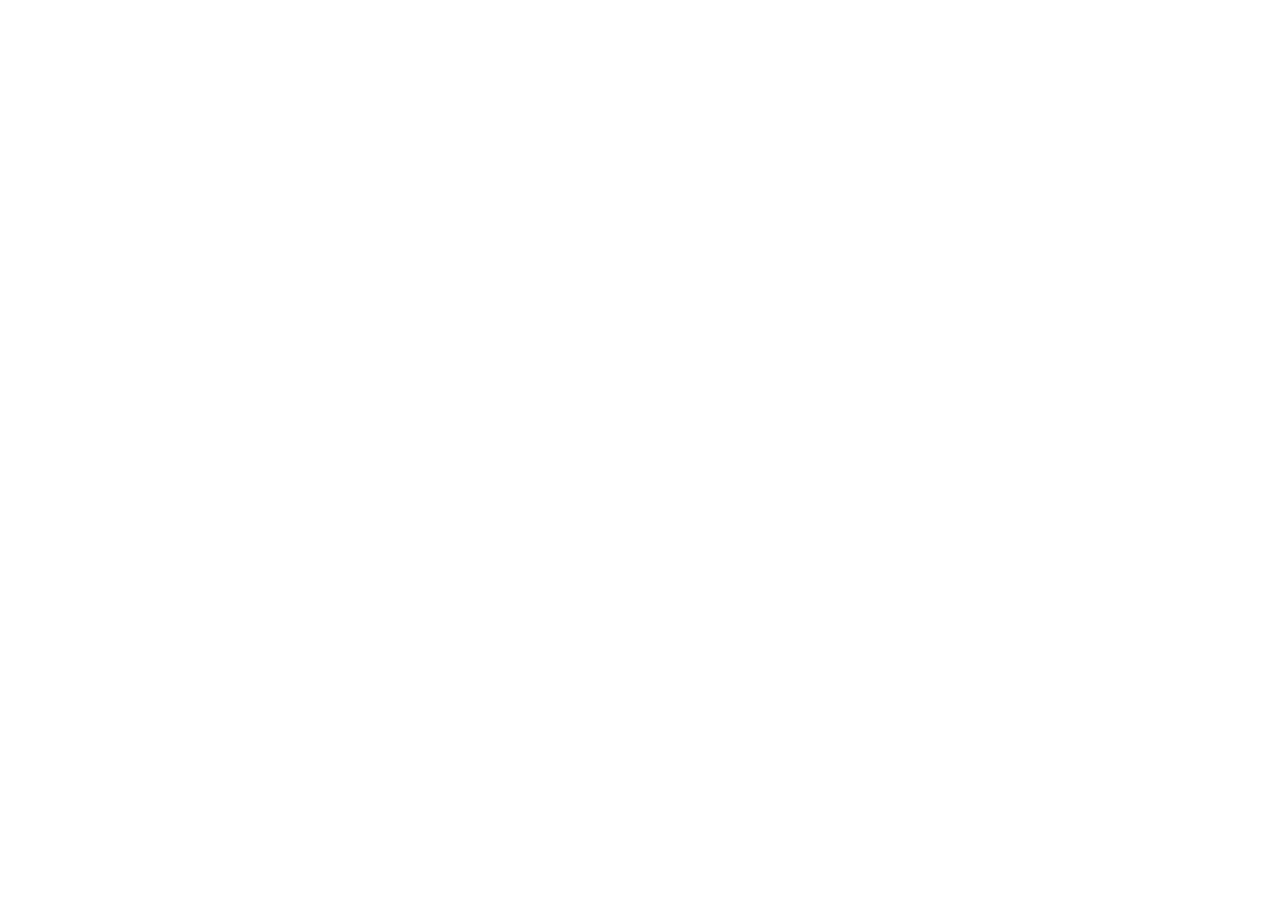
==== player.html @ c79f150b "Update player.html" ====
<!doctype html>
<html lang="ru">
<head>
  <meta charset="UTF-8">

  <meta
    name="viewport"
    content="width=device-width, initial-scale=1"
  >

  <title>Interactive game</title>

  <style>
    * {
      box-sizing: border-box;
    }

    html,
    body {
      margin: 0;
      min-height: 100%;
      overflow-x: hidden;
      background: transparent;
    }

    body {
      color: #fff;
      font-family: Arial, sans-serif;
    }

    button {
      font: inherit;
      cursor: pointer;
    }

    #app {
      min-height: 100vh;
      padding: 12px;

      display: grid;
      place-items: center;
    }

    .card {
      position: relative;

      width: 100%;
      min-height: calc(100vh - 24px);

      overflow: hidden;
      border-radius: 18px;

      background-size: cover;
      background-position: center;
    }

    .video {
      position: absolute;
      inset: 0;

      width: 100%;
      height: 100%;

      object-fit: cover;
    }

    .overlay {
      position: absolute;
      inset: 0;

      padding: clamp(20px, 5vw, 48px);

      display: flex;
      flex-direction: column;
      justify-content: space-between;
    }

    .card.has-progress .overlay {
      padding-bottom: 76px;
    }

    .shade {
      background:
        linear-gradient(
          180deg,
          rgba(7, 16, 29, 0.08),
          rgba(7, 16, 29, 0.92) 84%
        );
    }

    .top {
      display: flex;
      justify-content: space-between;
      gap: 15px;

      font-size: 10px;
      font-weight: 800;
      letter-spacing: 0.08em;
      text-transform: uppercase;
    }

    .label {
      font-size: 11px;
      font-weight: 900;
      letter-spacing: 0.13em;
      text-transform: uppercase;
    }

    h1 {
      max-width: 850px;
      margin: 12px 0 26px;

      font-size: clamp(30px, 6vw, 62px);
      line-height: 1.04;
    }

    p {
      max-width: 760px;

      font-size: clamp(15px, 2vw, 20px);
      line-height: 1.55;
    }

    .answers {
      display: grid;
      gap: 9px;
    }

    .answer {
      width: 100%;
      padding: 15px 18px;

      display: flex;
      align-items: center;
      gap: 12px;

      border: 1px solid
        rgba(255, 255, 255, 0.21);

      color: #fff;
      background:
        rgba(17, 24, 39, 0.77);

      text-align: left;
    }

    .answer:hover {
      color: #101827;
    }

    .transition {
      position: absolute;
      inset: 0;
      z-index: 10;

      background-size: cover;
      background-position: center;
    }

    .message {
      padding: 20px;
      text-align: center;
    }

    /*
      Адаптивный прогресс-бар.
    */

    .progress {
      position: absolute;

      left: clamp(20px, 5vw, 48px);
      right: clamp(20px, 5vw, 48px);
      bottom: 20px;

      z-index: 8;
    }

    .progress-row {
      margin-bottom: 7px;

      display: flex;
      justify-content: space-between;

      color: #f5f7ff;

      font-size: 10px;
      font-weight: 900;
      letter-spacing: 0.08em;
      text-transform: uppercase;

      text-shadow: 0 1px 5px #000;
    }

    .progress-track {
      height: 9px;
      overflow: hidden;

      border: 1px solid
        rgba(255, 255, 255, 0.25);

      border-radius: 999px;

      background:
        rgba(5, 9, 20, 0.55);

      backdrop-filter: blur(5px);
    }

    .progress-fill {
      height: 100%;

      border-radius: 999px;

      box-shadow:
        0 0 14px currentColor;

      transition: width 0.5s ease;
    }

    @media (max-width: 600px) {
      #app {
        padding: 0;
      }

      .card {
        min-height: 100vh;
        border-radius: 0;
      }

      .overlay {
        padding: 22px;
      }

      .card.has-progress .overlay {
        padding-bottom: 70px;
      }

      .progress {
        left: 22px;
        right: 22px;
        bottom: 17px;
      }

      .progress-track {
        height: 8px;
      }
    }
  </style>
</head>

<body>
  <div id="app">
    <div class="message">
      Loading…
    </div>
  </div>

  <script>
    "use strict";

    const app =
      document.querySelector("#app");

    function escapeHtml(value) {
      return String(value ?? "").replace(
        /[&<>"']/g,
        character => {
          const replacements = {
            "&": "&amp;",
            "<": "&lt;",
            ">": "&gt;",
            '"': "&quot;",
            "'": "&#039;"
          };

          return replacements[character];
        }
      );
    }

    function decodeProject(value) {
      let base64 = value
        .replace(/-/g, "+")
        .replace(/_/g, "/");

      while (base64.length % 4) {
        base64 += "=";
      }

      const json = decodeURIComponent(
        escape(atob(base64))
      );

      return JSON.parse(json);
    }

    function directMediaUrl(
      value,
      mediaType = "image"
    ) {
      const originalUrl =
        String(value || "").trim();

      if (!originalUrl) {
        return "";
      }

      try {
        const url =
          new URL(originalUrl);

        if (
          url.hostname.includes(
            "drive.google.com"
          )
        ) {
          let fileId = "";

          const pathMatch =
            url.pathname.match(
              /\/file\/d\/([^/]+)/
            );

          if (pathMatch) {
            fileId = pathMatch[1];
          }

          if (!fileId) {
            fileId =
              url.searchParams.get("id") ||
              "";
          }

          if (fileId) {
            if (mediaType === "image") {
              return (
                "https://lh3.googleusercontent.com/d/" +
                encodeURIComponent(fileId)
              );
            }

            return (
              "https://drive.google.com/uc" +
              "?export=download&id=" +
              encodeURIComponent(fileId)
            );
          }
        }

        if (
          url.hostname.includes(
            "dropbox.com"
          )
        ) {
          url.searchParams.delete("dl");
          url.searchParams.set("raw", "1");

          return url.toString();
        }

        if (
          url.hostname === "1drv.ms" ||
          url.hostname.includes(
            "onedrive.live.com"
          )
        ) {
          const encodedShareUrl = btoa(
            unescape(
              encodeURIComponent(
                originalUrl
              )
            )
          )
            .replace(/\//g, "_")
            .replace(/\+/g, "-")
            .replace(/=+$/, "");

          return (
            "https://api.onedrive.com/v1.0" +
            "/shares/u!" +
            encodedShareUrl +
            "/root/content"
          );
        }

        return originalUrl;
      } catch (error) {
        return originalUrl;
      }
    }

    let game;

    try {
      game = decodeProject(
        location.hash.slice(1)
      );
    } catch (error) {
      console.error(error);

      app.innerHTML = `
        <div class="message">
          Game data could not be loaded.
        </div>
      `;

      throw error;
    }

    /*
      Для старых JSON-файлов,
      созданных до появления прогресс-бара.
    */

    game.theme.showProgress =
      game.theme.showProgress !== false;

    let currentSceneId =
      game.startSceneId;

    let visitedScenes =
      new Set([currentSceneId]);

    document.documentElement.lang =
      game.language || "ru";

    document.title =
      game.title || "Interactive game";

    document.body.style.fontFamily =
      game.theme.font;

    document.body.style.background =
      game.theme.transparent
        ? "transparent"
        : game.theme.background;

    function getButtonRadius() {
      if (game.theme.shape === "round") {
        return "999px";
      }

      if (
        game.theme.shape === "square"
      ) {
        return "3px";
      }

      return "12px";
    }

    function getCardBackground() {
      return game.theme.transparent
        ? "transparent"
        : game.theme.background;
    }

    /*
      Поиск кратчайшего пути
      от сцены до финала.
    */

    function getDistanceToFinish(
      startSceneId
    ) {
      const queue = [
        [startSceneId, 0]
      ];

      const checkedScenes = new Set();

      while (queue.length > 0) {
        const [
          sceneId,
          distance
        ] = queue.shift();

        if (
          checkedScenes.has(sceneId)
        ) {
          continue;
        }

        checkedScenes.add(sceneId);

        const scene =
          game.scenes.find(
            item => item.id === sceneId
          );

        if (!scene) {
          continue;
        }

        const hasFinishAnswer =
          scene.answers.some(
            answer =>
              answer.action === "finish" ||
              answer.nextSceneId ===
                "__finish__"
          );

        if (hasFinishAnswer) {
          return distance + 1;
        }

        scene.answers.forEach(answer => {
          if (
            answer.action !== "finish" &&
            answer.nextSceneId &&
            !checkedScenes.has(
              answer.nextSceneId
            )
          ) {
            queue.push([
              answer.nextSceneId,
              distance + 1
            ]);
          }
        });
      }

      return Math.max(
        1,
        game.scenes.length
      );
    }

    function calculateProgress(
      finished = false
    ) {
      if (finished) {
        return 100;
      }

      const completedSteps =
        Math.max(
          0,
          visitedScenes.size - 1
        );

      const remainingSteps =
        getDistanceToFinish(
          currentSceneId
        );

      if (completedSteps === 0) {
        return 0;
      }

      const progress = Math.round(
        completedSteps /
        (
          completedSteps +
          remainingSteps
        ) *
        100
      );

      return Math.max(
        5,
        Math.min(95, progress)
      );
    }

    function createProgressMarkup(
      finished = false
    ) {
      if (!game.theme.showProgress) {
        return "";
      }

      const progress =
        calculateProgress(finished);

      return `
        <div
          class="progress"
          role="progressbar"
          aria-label="Progress"
          aria-valuemin="0"
          aria-valuemax="100"
          aria-valuenow="${progress}"
        >
          <div class="progress-row">
            <span>Progress</span>
            <span>${progress}%</span>
          </div>

          <div class="progress-track">
            <div
              class="progress-fill"
              style="
                width:${progress}%;
                background:${game.theme.accent};
                color:${game.theme.accent};
              "
            ></div>
          </div>
        </div>
      `;
    }

    function renderScene() {
      const scene =
        game.scenes.find(
          item =>
            item.id === currentSceneId
        ) ||
        game.scenes[0];

      const sceneIndex =
        game.scenes.findIndex(
          item => item.id === scene.id
        );

      let backgroundImage = "";

      if (
        scene.media.type === "image" &&
        scene.media.url
      ) {
        backgroundImage =
          directMediaUrl(
            scene.media.url,
            "image"
          );
      } else if (
        !game.theme.transparent &&
        game.theme.backgroundImage
      ) {
        backgroundImage =
          directMediaUrl(
            game.theme.backgroundImage,
            "image"
          );
      }

      const hasSceneMedia = Boolean(
        (
          scene.media.type === "image" ||
          scene.media.type === "video"
        ) &&
        scene.media.url
      );

      const useShade =
        hasSceneMedia ||
        !game.theme.transparent;

      app.innerHTML = `
        <section
          class="
            card
            ${
              game.theme.showProgress
                ? "has-progress"
                : ""
            }
          "
          style="
            background-color:
              ${getCardBackground()};

            ${
              backgroundImage
                ? `background-image:
                    url('${escapeHtml(
                      backgroundImage
                    )}');`
                : ""
            }
          "
        >
          ${
            scene.media.type === "video" &&
            scene.media.url
              ? `
                <video
                  class="video"
                  src="${escapeHtml(
                    directMediaUrl(
                      scene.media.url,
                      "video"
                    )
                  )}"
                  autoplay
                  muted
                  loop
                  playsinline
                ></video>
              `
              : ""
          }

          <div
            class="overlay ${
              useShade ? "shade" : ""
            }"
          >
            <div class="top">
              <span>
                ${escapeHtml(game.title)}
              </span>

              <span>
                ${sceneIndex + 1}
                /
                ${game.scenes.length}
              </span>
            </div>

            <div>
              <span
                class="label"
                style="
                  color:${game.theme.accent}
                "
              >
                ${escapeHtml(scene.title)}
              </span>

              <h1>
                ${escapeHtml(scene.task)}
              </h1>

              <div class="answers">
                ${scene.answers
                  .map(
                    (
                      answer,
                      answerIndex
                    ) => `
                      <button
                        class="answer"
                        data-answer="${answerIndex}"
                        style="
                          border-radius:
                            ${getButtonRadius()}
                        "
                      >
                        <span>
                          ${escapeHtml(
                            answer.icon
                          )}
                        </span>

                        <span>
                          ${escapeHtml(
                            answer.text
                          )}
                        </span>
                      </button>
                    `
                  )
                  .join("")}
              </div>
            </div>
          </div>

          ${createProgressMarkup(false)}
        </section>
      `;

      document
        .querySelectorAll(
          "[data-answer]"
        )
        .forEach(button => {
          button.addEventListener(
            "click",
            () => {
              const answer =
                scene.answers[
                  Number(
                    button.dataset.answer
                  )
                ];

              playAnswer(answer);
            }
          );

          button.addEventListener(
            "mouseenter",
            () => {
              button.style.background =
                game.theme.accent;
            }
          );

          button.addEventListener(
            "mouseleave",
            () => {
              button.style.background =
                "rgba(17,24,39,.77)";
            }
          );
        });
    }

    function showFinalFeedback() {
      const feedback =
        game.feedback || {};

      const feedbackImage =
        directMediaUrl(
          feedback.image,
          "image"
        );

      const useShade =
        Boolean(feedbackImage) ||
        !game.theme.transparent;

      app.innerHTML = `
        <section
          class="
            card
            ${
              game.theme.showProgress
                ? "has-progress"
                : ""
            }
          "
          style="
            background-color:
              ${getCardBackground()};

            ${
              feedbackImage
                ? `background-image:
                    url('${escapeHtml(
                      feedbackImage
                    )}');`
                : ""
            }
          "
        >
          <div
            class="overlay ${
              useShade ? "shade" : ""
            }"
          >
            <div></div>

            <div>
              <span
                class="label"
                style="
                  color:${game.theme.accent}
                "
              >
                FINISH
              </span>

              <h1>
                ${escapeHtml(
                  feedback.title ||
                  "Great work!"
                )}
              </h1>

              <p>
                ${escapeHtml(
                  feedback.text ||
                  "You completed the game."
                )}
              </p>

              <button
                id="restartButton"
                class="answer"
                style="
                  border-radius:
                    ${getButtonRadius()}
                "
              >
                ${escapeHtml(
                  feedback.restartText ||
                  "Play again"
                )}
              </button>
            </div>
          </div>

          ${createProgressMarkup(true)}
        </section>
      `;

      const restartButton =
        document.querySelector(
          "#restartButton"
        );

      restartButton.addEventListener(
        "click",
        () => {
          currentSceneId =
            game.startSceneId;

          visitedScenes =
            new Set([currentSceneId]);

          renderScene();
        }
      );

      restartButton.addEventListener(
        "mouseenter",
        () => {
          restartButton.style.background =
            game.theme.accent;
        }
      );

      restartButton.addEventListener(
        "mouseleave",
        () => {
          restartButton.style.background =
            "rgba(17,24,39,.77)";
        }
      );
    }

    function openNextScene(answer) {
      if (
        answer.action === "finish" ||
        answer.nextSceneId === "__finish__"
      ) {
        showFinalFeedback();
        return;
      }

      currentSceneId =
        answer.nextSceneId ||
        game.startSceneId;

      /*
        Повторное посещение сцены
        не увеличивает прогресс.
      */

      visitedScenes.add(currentSceneId);

      renderScene();
    }

    function playAnswer(answer) {
      const media =
        answer.transition;

      if (
        !media ||
        media.type === "none" ||
        !media.url
      ) {
        openNextScene(answer);
        return;
      }

      const card =
        document.querySelector(".card");

      const layer =
        document.createElement("div");

      layer.className = "transition";

      layer.style.backgroundColor =
        getCardBackground();

      if (media.type === "image") {
        const imageUrl =
          directMediaUrl(
            media.url,
            "image"
          );

        layer.style.backgroundImage =
          `url("${imageUrl.replace(
            /"/g,
            "%22"
          )}")`;

        card.appendChild(layer);

        setTimeout(() => {
          openNextScene(answer);
        }, 1800);
      }

      if (media.type === "video") {
        const video =
          document.createElement("video");

        video.className = "video";

        video.src = directMediaUrl(
          media.url,
          "video"
        );

        video.autoplay = true;
        video.controls = true;
        video.playsInline = true;

        video.addEventListener(
          "ended",
          () => {
            openNextScene(answer);
          }
        );

        layer.appendChild(video);
        card.appendChild(layer);
      }
    }

    renderScene();
  </script>
</body>
</html>
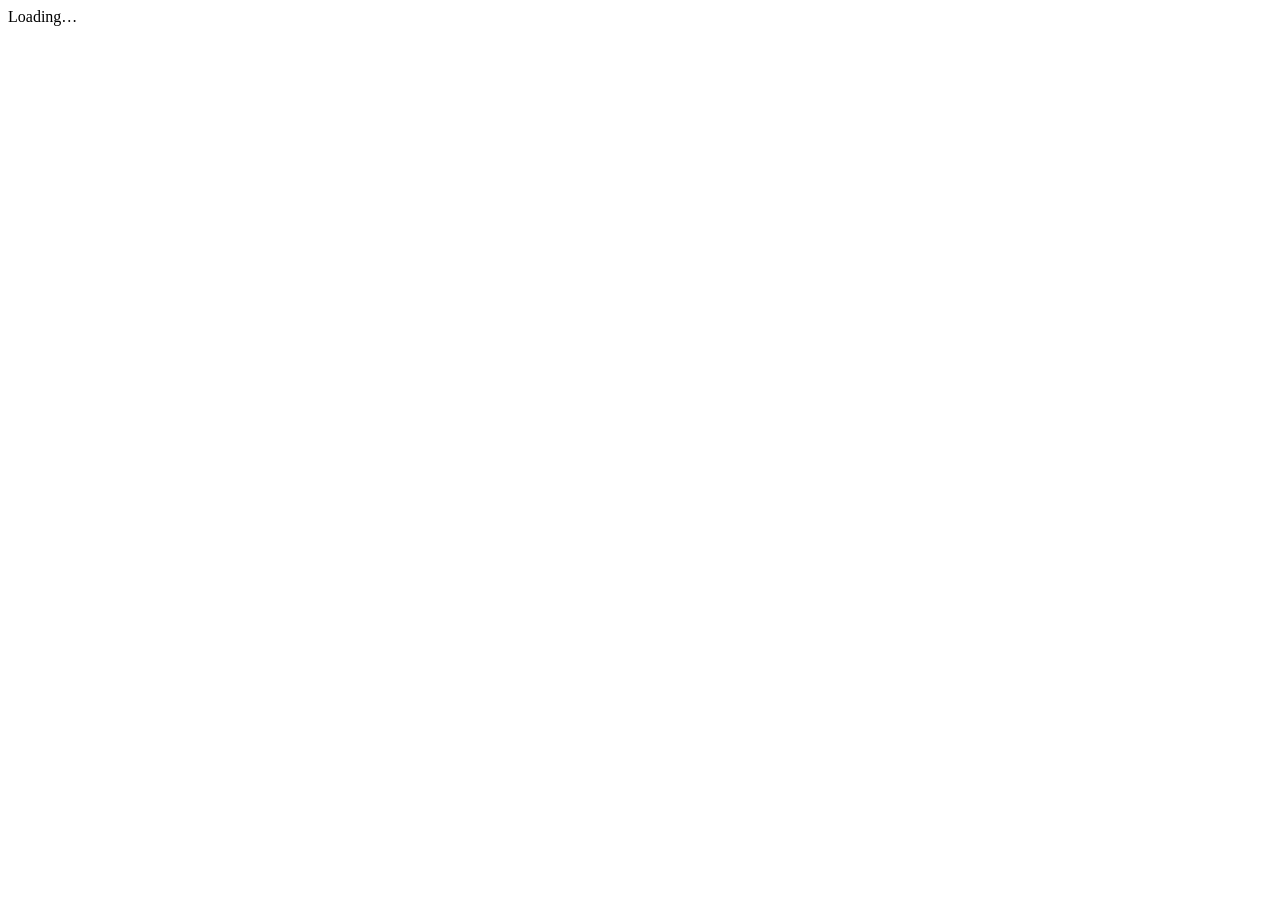
==== commit 9224ca34: "Update player.html" ====
--- a/player.html
+++ b/player.html
@@ -2,1023 +2,70 @@
 <html lang="ru">
 <head>
   <meta charset="UTF-8">
-
-  <meta
-    name="viewport"
-    content="width=device-width, initial-scale=1"
-  >
-
+  <meta name="viewport" content="width=device-width,initial-scale=1">
   <title>Interactive game</title>
-
   <style>
-    * {
-      box-sizing: border-box;
-    }
-
-    html,
-    body {
-      margin: 0;
-      min-height: 100%;
-      overflow-x: hidden;
-      background: transparent;
-    }
-
-    body {
-      color: #fff;
-      font-family: Arial, sans-serif;
-    }
-
-    button {
-      font: inherit;
-      cursor: pointer;
-    }
-
-    #app {
-      min-height: 100vh;
-      padding: 12px;
-
-      display: grid;
-      place-items: center;
-    }
-
-    .card {
-      position: relative;
-
-      width: 100%;
-      min-height: calc(100vh - 24px);
-
-      overflow: hidden;
-      border-radius: 18px;
-
-      background-size: cover;
-      background-position: center;
-    }
-
-    .video {
-      position: absolute;
-      inset: 0;
-
-      width: 100%;
-      height: 100%;
-
-      object-fit: cover;
-    }
-
-    .overlay {
-      position: absolute;
-      inset: 0;
-
-      padding: clamp(20px, 5vw, 48px);
-
-      display: flex;
-      flex-direction: column;
-      justify-content: space-between;
-    }
-
-    .card.has-progress .overlay {
-      padding-bottom: 76px;
-    }
-
-    .shade {
-      background:
-        linear-gradient(
-          180deg,
-          rgba(7, 16, 29, 0.08),
-          rgba(7, 16, 29, 0.92) 84%
-        );
-    }
-
-    .top {
-      display: flex;
-      justify-content: space-between;
-      gap: 15px;
-
-      font-size: 10px;
-      font-weight: 800;
-      letter-spacing: 0.08em;
-      text-transform: uppercase;
-    }
-
-    .label {
-      font-size: 11px;
-      font-weight: 900;
-      letter-spacing: 0.13em;
-      text-transform: uppercase;
-    }
-
-    h1 {
-      max-width: 850px;
-      margin: 12px 0 26px;
-
-      font-size: clamp(30px, 6vw, 62px);
-      line-height: 1.04;
-    }
-
-    p {
-      max-width: 760px;
-
-      font-size: clamp(15px, 2vw, 20px);
-      line-height: 1.55;
-    }
-
-    .answers {
-      display: grid;
-      gap: 9px;
-    }
-
-    .answer {
-      width: 100%;
-      padding: 15px 18px;
-
-      display: flex;
-      align-items: center;
-      gap: 12px;
-
-      border: 1px solid
-        rgba(255, 255, 255, 0.21);
-
-      color: #fff;
-      background:
-        rgba(17, 24, 39, 0.77);
-
-      text-align: left;
-    }
-
-    .answer:hover {
-      color: #101827;
-    }
-
-    .transition {
-      position: absolute;
-      inset: 0;
-      z-index: 10;
-
-      background-size: cover;
-      background-position: center;
-    }
-
-    .message {
-      padding: 20px;
-      text-align: center;
-    }
-
-    /*
-      Адаптивный прогресс-бар.
-    */
-
-    .progress {
-      position: absolute;
-
-      left: clamp(20px, 5vw, 48px);
-      right: clamp(20px, 5vw, 48px);
-      bottom: 20px;
-
-      z-index: 8;
-    }
-
-    .progress-row {
-      margin-bottom: 7px;
-
-      display: flex;
-      justify-content: space-between;
-
-      color: #f5f7ff;
-
-      font-size: 10px;
-      font-weight: 900;
-      letter-spacing: 0.08em;
-      text-transform: uppercase;
-
-      text-shadow: 0 1px 5px #000;
-    }
-
-    .progress-track {
-      height: 9px;
-      overflow: hidden;
-
-      border: 1px solid
-        rgba(255, 255, 255, 0.25);
-
-      border-radius: 999px;
-
-      background:
-        rgba(5, 9, 20, 0.55);
-
-      backdrop-filter: blur(5px);
-    }
-
-    .progress-fill {
-      height: 100%;
-
-      border-radius: 999px;
-
-      box-shadow:
-        0 0 14px currentColor;
-
-      transition: width 0.5s ease;
-    }
-
-    @media (max-width: 600px) {
-      #app {
-        padding: 0;
-      }
-
-      .card {
-        min-height: 100vh;
-        border-radius: 0;
-      }
-
-      .overlay {
-        padding: 22px;
-      }
-
-      .card.has-progress .overlay {
-        padding-bottom: 70px;
-      }
-
-      .progress {
-        left: 22px;
-        right: 22px;
-        bottom: 17px;
-      }
-
-      .progress-track {
-        height: 8px;
-      }
-    }
+    /* стили аналогично предыдущему примеру */
   </style>
 </head>
-
 <body>
-  <div id="app">
-    <div class="message">
-      Loading…
-    </div>
-  </div>
+  <div id="app">Loading…</div>
 
   <script>
     "use strict";
 
-    const app =
-      document.querySelector("#app");
+    function escapeHtml(v){ return String(v||"").replace(/[&<>"']/g, c => ({ "&":"&amp;","<":"&lt;",">":"&gt;", "\"":"&quot;","'":"&#039;" }[c])); }
 
-    function escapeHtml(value) {
-      return String(value ?? "").replace(
-        /[&<>"']/g,
-        character => {
-          const replacements = {
-            "&": "&amp;",
-            "<": "&lt;",
-            ">": "&gt;",
-            '"': "&quot;",
-            "'": "&#039;"
-          };
-
-          return replacements[character];
-        }
-      );
+    // загрузка data из hash
+    function decode(str){
+      const b = str.replace(/-/g,"+").replace(/_/g,"/");
+      const json = atob(b);
+      return JSON.parse(decodeURIComponent(escape(atob(b))));
     }
 
-    function decodeProject(value) {
-      let base64 = value
-        .replace(/-/g, "+")
-        .replace(/_/g, "/");
+    const encoded = location.hash.slice(1);
+    const game = decode(encoded);
 
-      while (base64.length % 4) {
-        base64 += "=";
-      }
+    // прогресс по основным сценам
+    const mains = game.scenes.filter(s => s.role !== "support");
+    let currentMainIndex = 0;
 
-      const json = decodeURIComponent(
-        escape(atob(base64))
-      );
+    function renderScene(scene){
+      // отображение текущей сцены, включая прогресс
+      // вычисление прогресса
+      const total = mains.length || 1;
+      const idx = mains.findIndex(m => m.id === scene.id);
+      currentMainIndex = idx >= 0 ? idx : currentMainIndex;
+      const percent = total <= 1 ? 100 : Math.round((currentMainIndex) / (total - 1) * 100);
 
-      return JSON.parse(json);
+      // собираем разметку
+      let html = `<div class="card" style="background-color:${game.theme.background}">
+        ${scene.media && scene.media.url ? `<img src="${scene.media.url}" alt="" style="width:100%;max-height:300px;object-fit:cover;border-radius:8px">` : ""}
+        <div class="overlay">
+          <div class="top">
+            <span>${escapeHtml(game.title)}</span>
+            <span>${idx+1} / ${total}</span>
+          </div>
+          <div>
+            <div class="label" style="color:${game.theme.accent}">${escapeHtml(scene.title)}</div>
+            <h1>${escapeHtml(scene.task)}</h1>
+            <div class="player-answers">
+              ${scene.answers.map(a => `<button>${escapeHtml(a.icon)} ${escapeHtml(a.text)}</button>`).join('')}
+            </div>
+          </div>
+        </div>
+      </div>
+      <div class="progress" style="position:relative;bottom:0">
+        <div class="player-progress-row"><span>Progress</span><span>${percent}%</span></div>
+        <div class="player-progress-track"><div class="player-progress-fill" style="width:${percent}%;"></div></div>
+      </div>`;
+
+      document.getElementById("app").innerHTML = html;
     }
 
-    function directMediaUrl(
-      value,
-      mediaType = "image"
-    ) {
-      const originalUrl =
-        String(value || "").trim();
-
-      if (!originalUrl) {
-        return "";
-      }
-
-      try {
-        const url =
-          new URL(originalUrl);
-
-        if (
-          url.hostname.includes(
-            "drive.google.com"
-          )
-        ) {
-          let fileId = "";
-
-          const pathMatch =
-            url.pathname.match(
-              /\/file\/d\/([^/]+)/
-            );
-
-          if (pathMatch) {
-            fileId = pathMatch[1];
-          }
-
-          if (!fileId) {
-            fileId =
-              url.searchParams.get("id") ||
-              "";
-          }
-
-          if (fileId) {
-            if (mediaType === "image") {
-              return (
-                "https://lh3.googleusercontent.com/d/" +
-                encodeURIComponent(fileId)
-              );
-            }
-
-            return (
-              "https://drive.google.com/uc" +
-              "?export=download&id=" +
-              encodeURIComponent(fileId)
-            );
-          }
-        }
-
-        if (
-          url.hostname.includes(
-            "dropbox.com"
-          )
-        ) {
-          url.searchParams.delete("dl");
-          url.searchParams.set("raw", "1");
-
-          return url.toString();
-        }
-
-        if (
-          url.hostname === "1drv.ms" ||
-          url.hostname.includes(
-            "onedrive.live.com"
-          )
-        ) {
-          const encodedShareUrl = btoa(
-            unescape(
-              encodeURIComponent(
-                originalUrl
-              )
-            )
-          )
-            .replace(/\//g, "_")
-            .replace(/\+/g, "-")
-            .replace(/=+$/, "");
-
-          return (
-            "https://api.onedrive.com/v1.0" +
-            "/shares/u!" +
-            encodedShareUrl +
-            "/root/content"
-          );
-        }
-
-        return originalUrl;
-      } catch (error) {
-        return originalUrl;
-      }
-    }
-
-    let game;
-
-    try {
-      game = decodeProject(
-        location.hash.slice(1)
-      );
-    } catch (error) {
-      console.error(error);
-
-      app.innerHTML = `
-        <div class="message">
-          Game data could not be loaded.
-        </div>
-      `;
-
-      throw error;
-    }
-
-    /*
-      Для старых JSON-файлов,
-      созданных до появления прогресс-бара.
-    */
-
-    game.theme.showProgress =
-      game.theme.showProgress !== false;
-
-    let currentSceneId =
-      game.startSceneId;
-
-    let visitedScenes =
-      new Set([currentSceneId]);
-
-    document.documentElement.lang =
-      game.language || "ru";
-
-    document.title =
-      game.title || "Interactive game";
-
-    document.body.style.fontFamily =
-      game.theme.font;
-
-    document.body.style.background =
-      game.theme.transparent
-        ? "transparent"
-        : game.theme.background;
-
-    function getButtonRadius() {
-      if (game.theme.shape === "round") {
-        return "999px";
-      }
-
-      if (
-        game.theme.shape === "square"
-      ) {
-        return "3px";
-      }
-
-      return "12px";
-    }
-
-    function getCardBackground() {
-      return game.theme.transparent
-        ? "transparent"
-        : game.theme.background;
-    }
-
-    /*
-      Поиск кратчайшего пути
-      от сцены до финала.
-    */
-
-    function getDistanceToFinish(
-      startSceneId
-    ) {
-      const queue = [
-        [startSceneId, 0]
-      ];
-
-      const checkedScenes = new Set();
-
-      while (queue.length > 0) {
-        const [
-          sceneId,
-          distance
-        ] = queue.shift();
-
-        if (
-          checkedScenes.has(sceneId)
-        ) {
-          continue;
-        }
-
-        checkedScenes.add(sceneId);
-
-        const scene =
-          game.scenes.find(
-            item => item.id === sceneId
-          );
-
-        if (!scene) {
-          continue;
-        }
-
-        const hasFinishAnswer =
-          scene.answers.some(
-            answer =>
-              answer.action === "finish" ||
-              answer.nextSceneId ===
-                "__finish__"
-          );
-
-        if (hasFinishAnswer) {
-          return distance + 1;
-        }
-
-        scene.answers.forEach(answer => {
-          if (
-            answer.action !== "finish" &&
-            answer.nextSceneId &&
-            !checkedScenes.has(
-              answer.nextSceneId
-            )
-          ) {
-            queue.push([
-              answer.nextSceneId,
-              distance + 1
-            ]);
-          }
-        });
-      }
-
-      return Math.max(
-        1,
-        game.scenes.length
-      );
-    }
-
-    function calculateProgress(
-      finished = false
-    ) {
-      if (finished) {
-        return 100;
-      }
-
-      const completedSteps =
-        Math.max(
-          0,
-          visitedScenes.size - 1
-        );
-
-      const remainingSteps =
-        getDistanceToFinish(
-          currentSceneId
-        );
-
-      if (completedSteps === 0) {
-        return 0;
-      }
-
-      const progress = Math.round(
-        completedSteps /
-        (
-          completedSteps +
-          remainingSteps
-        ) *
-        100
-      );
-
-      return Math.max(
-        5,
-        Math.min(95, progress)
-      );
-    }
-
-    function createProgressMarkup(
-      finished = false
-    ) {
-      if (!game.theme.showProgress) {
-        return "";
-      }
-
-      const progress =
-        calculateProgress(finished);
-
-      return `
-        <div
-          class="progress"
-          role="progressbar"
-          aria-label="Progress"
-          aria-valuemin="0"
-          aria-valuemax="100"
-          aria-valuenow="${progress}"
-        >
-          <div class="progress-row">
-            <span>Progress</span>
-            <span>${progress}%</span>
-          </div>
-
-          <div class="progress-track">
-            <div
-              class="progress-fill"
-              style="
-                width:${progress}%;
-                background:${game.theme.accent};
-                color:${game.theme.accent};
-              "
-            ></div>
-          </div>
-        </div>
-      `;
-    }
-
-    function renderScene() {
-      const scene =
-        game.scenes.find(
-          item =>
-            item.id === currentSceneId
-        ) ||
-        game.scenes[0];
-
-      const sceneIndex =
-        game.scenes.findIndex(
-          item => item.id === scene.id
-        );
-
-      let backgroundImage = "";
-
-      if (
-        scene.media.type === "image" &&
-        scene.media.url
-      ) {
-        backgroundImage =
-          directMediaUrl(
-            scene.media.url,
-            "image"
-          );
-      } else if (
-        !game.theme.transparent &&
-        game.theme.backgroundImage
-      ) {
-        backgroundImage =
-          directMediaUrl(
-            game.theme.backgroundImage,
-            "image"
-          );
-      }
-
-      const hasSceneMedia = Boolean(
-        (
-          scene.media.type === "image" ||
-          scene.media.type === "video"
-        ) &&
-        scene.media.url
-      );
-
-      const useShade =
-        hasSceneMedia ||
-        !game.theme.transparent;
-
-      app.innerHTML = `
-        <section
-          class="
-            card
-            ${
-              game.theme.showProgress
-                ? "has-progress"
-                : ""
-            }
-          "
-          style="
-            background-color:
-              ${getCardBackground()};
-
-            ${
-              backgroundImage
-                ? `background-image:
-                    url('${escapeHtml(
-                      backgroundImage
-                    )}');`
-                : ""
-            }
-          "
-        >
-          ${
-            scene.media.type === "video" &&
-            scene.media.url
-              ? `
-                <video
-                  class="video"
-                  src="${escapeHtml(
-                    directMediaUrl(
-                      scene.media.url,
-                      "video"
-                    )
-                  )}"
-                  autoplay
-                  muted
-                  loop
-                  playsinline
-                ></video>
-              `
-              : ""
-          }
-
-          <div
-            class="overlay ${
-              useShade ? "shade" : ""
-            }"
-          >
-            <div class="top">
-              <span>
-                ${escapeHtml(game.title)}
-              </span>
-
-              <span>
-                ${sceneIndex + 1}
-                /
-                ${game.scenes.length}
-              </span>
-            </div>
-
-            <div>
-              <span
-                class="label"
-                style="
-                  color:${game.theme.accent}
-                "
-              >
-                ${escapeHtml(scene.title)}
-              </span>
-
-              <h1>
-                ${escapeHtml(scene.task)}
-              </h1>
-
-              <div class="answers">
-                ${scene.answers
-                  .map(
-                    (
-                      answer,
-                      answerIndex
-                    ) => `
-                      <button
-                        class="answer"
-                        data-answer="${answerIndex}"
-                        style="
-                          border-radius:
-                            ${getButtonRadius()}
-                        "
-                      >
-                        <span>
-                          ${escapeHtml(
-                            answer.icon
-                          )}
-                        </span>
-
-                        <span>
-                          ${escapeHtml(
-                            answer.text
-                          )}
-                        </span>
-                      </button>
-                    `
-                  )
-                  .join("")}
-              </div>
-            </div>
-          </div>
-
-          ${createProgressMarkup(false)}
-        </section>
-      `;
-
-      document
-        .querySelectorAll(
-          "[data-answer]"
-        )
-        .forEach(button => {
-          button.addEventListener(
-            "click",
-            () => {
-              const answer =
-                scene.answers[
-                  Number(
-                    button.dataset.answer
-                  )
-                ];
-
-              playAnswer(answer);
-            }
-          );
-
-          button.addEventListener(
-            "mouseenter",
-            () => {
-              button.style.background =
-                game.theme.accent;
-            }
-          );
-
-          button.addEventListener(
-            "mouseleave",
-            () => {
-              button.style.background =
-                "rgba(17,24,39,.77)";
-            }
-          );
-        });
-    }
-
-    function showFinalFeedback() {
-      const feedback =
-        game.feedback || {};
-
-      const feedbackImage =
-        directMediaUrl(
-          feedback.image,
-          "image"
-        );
-
-      const useShade =
-        Boolean(feedbackImage) ||
-        !game.theme.transparent;
-
-      app.innerHTML = `
-        <section
-          class="
-            card
-            ${
-              game.theme.showProgress
-                ? "has-progress"
-                : ""
-            }
-          "
-          style="
-            background-color:
-              ${getCardBackground()};
-
-            ${
-              feedbackImage
-                ? `background-image:
-                    url('${escapeHtml(
-                      feedbackImage
-                    )}');`
-                : ""
-            }
-          "
-        >
-          <div
-            class="overlay ${
-              useShade ? "shade" : ""
-            }"
-          >
-            <div></div>
-
-            <div>
-              <span
-                class="label"
-                style="
-                  color:${game.theme.accent}
-                "
-              >
-                FINISH
-              </span>
-
-              <h1>
-                ${escapeHtml(
-                  feedback.title ||
-                  "Great work!"
-                )}
-              </h1>
-
-              <p>
-                ${escapeHtml(
-                  feedback.text ||
-                  "You completed the game."
-                )}
-              </p>
-
-              <button
-                id="restartButton"
-                class="answer"
-                style="
-                  border-radius:
-                    ${getButtonRadius()}
-                "
-              >
-                ${escapeHtml(
-                  feedback.restartText ||
-                  "Play again"
-                )}
-              </button>
-            </div>
-          </div>
-
-          ${createProgressMarkup(true)}
-        </section>
-      `;
-
-      const restartButton =
-        document.querySelector(
-          "#restartButton"
-        );
-
-      restartButton.addEventListener(
-        "click",
-        () => {
-          currentSceneId =
-            game.startSceneId;
-
-          visitedScenes =
-            new Set([currentSceneId]);
-
-          renderScene();
-        }
-      );
-
-      restartButton.addEventListener(
-        "mouseenter",
-        () => {
-          restartButton.style.background =
-            game.theme.accent;
-        }
-      );
-
-      restartButton.addEventListener(
-        "mouseleave",
-        () => {
-          restartButton.style.background =
-            "rgba(17,24,39,.77)";
-        }
-      );
-    }
-
-    function openNextScene(answer) {
-      if (
-        answer.action === "finish" ||
-        answer.nextSceneId === "__finish__"
-      ) {
-        showFinalFeedback();
-        return;
-      }
-
-      currentSceneId =
-        answer.nextSceneId ||
-        game.startSceneId;
-
-      /*
-        Повторное посещение сцены
-        не увеличивает прогресс.
-      */
-
-      visitedScenes.add(currentSceneId);
-
-      renderScene();
-    }
-
-    function playAnswer(answer) {
-      const media =
-        answer.transition;
-
-      if (
-        !media ||
-        media.type === "none" ||
-        !media.url
-      ) {
-        openNextScene(answer);
-        return;
-      }
-
-      const card =
-        document.querySelector(".card");
-
-      const layer =
-        document.createElement("div");
-
-      layer.className = "transition";
-
-      layer.style.backgroundColor =
-        getCardBackground();
-
-      if (media.type === "image") {
-        const imageUrl =
-          directMediaUrl(
-            media.url,
-            "image"
-          );
-
-        layer.style.backgroundImage =
-          `url("${imageUrl.replace(
-            /"/g,
-            "%22"
-          )}")`;
-
-        card.appendChild(layer);
-
-        setTimeout(() => {
-          openNextScene(answer);
-        }, 1800);
-      }
-
-      if (media.type === "video") {
-        const video =
-          document.createElement("video");
-
-        video.className = "video";
-
-        video.src = directMediaUrl(
-          media.url,
-          "video"
-        );
-
-        video.autoplay = true;
-        video.controls = true;
-        video.playsInline = true;
-
-        video.addEventListener(
-          "ended",
-          () => {
-            openNextScene(answer);
-          }
-        );
-
-        layer.appendChild(video);
-        card.appendChild(layer);
-      }
-    }
-
-    renderScene();
+    // По умолчанию покажем стартовую сцену
+    const start = game.scenes.find(s => s.id === game.startSceneId) || game.scenes[0];
+    renderScene(start);
   </script>
 </body>
 </html>
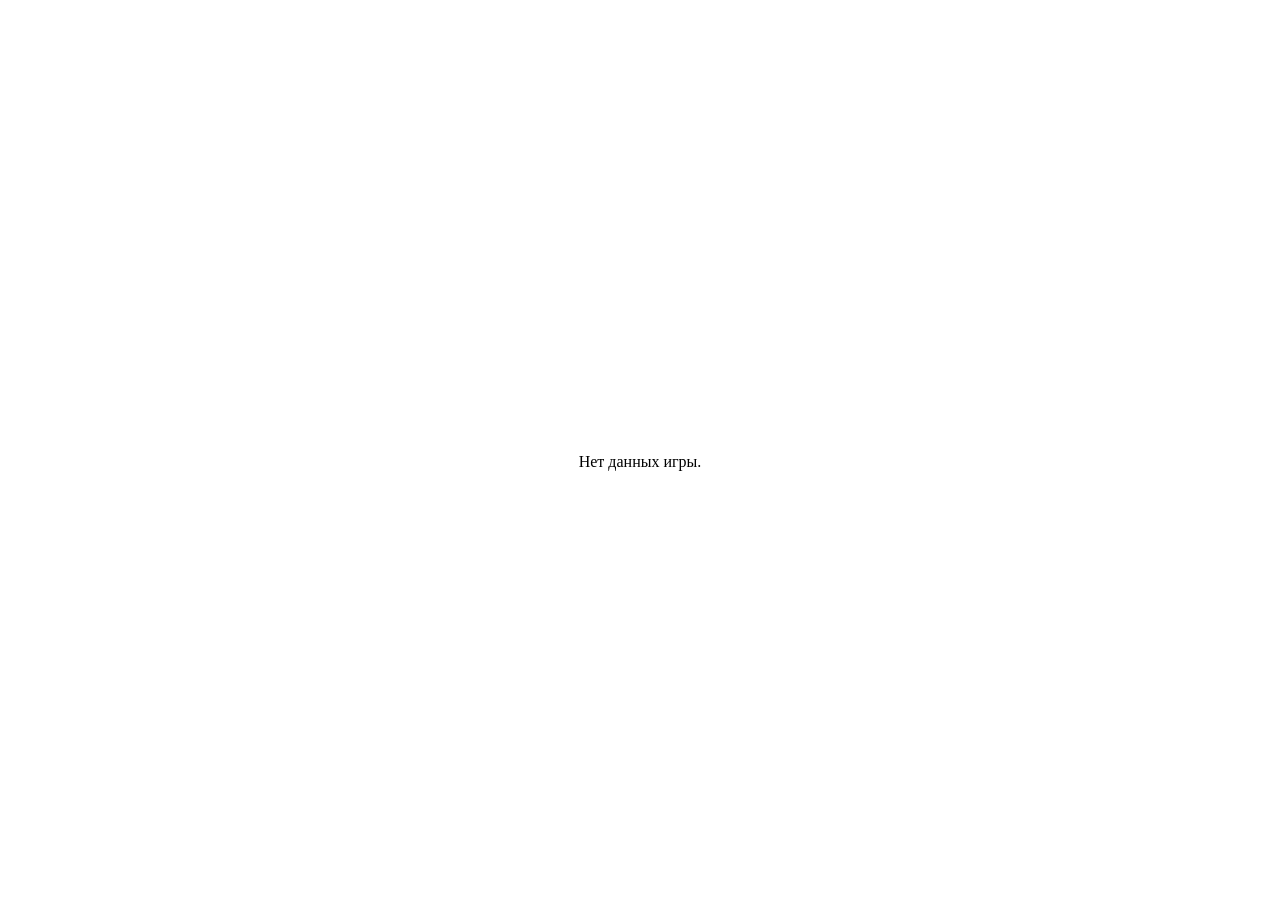
==== commit c38422bc: "Update player.html" ====
--- a/player.html
+++ b/player.html
@@ -5,7 +5,21 @@
   <meta name="viewport" content="width=device-width,initial-scale=1">
   <title>Interactive game</title>
   <style>
-    /* стили аналогично предыдущему примеру */
+    html, body { margin:0; min-height:100%; background:transparent; }
+    #app { min-height:100vh; display:grid; place-items:center; padding:12px; }
+    .card { width:100%; min-height:100vh; position:relative; overflow:hidden; border-radius:18px; background-size:cover; background-position:center; }
+    .overlay { position:absolute; inset:0; padding:clamp(20px,5vw,48px); display:flex; flex-direction:column; justify-content:space-between; }
+    .shade { background: linear-gradient(180deg, rgba(7,16,29,.08), rgba(7,16,29,.92) 84%); }
+    .top { display:flex; justify-content:space-between; font-size:10px; font-weight:800; letter-spacing:.08em; text-transform:uppercase; }
+    .label { font-size:11px; font-weight:900; letter-spacing:.13em; text-transform:uppercase; }
+    h1 { font-size: clamp(27px,5vw,54px); margin:10px 0 20px; }
+    .answers { display:grid; gap:9px; }
+    .answer { width:100%; padding:14px 18px; display:flex; align-items:center; gap:12px; border:1px solid #ffffff40; background:#111827cc; color:white; }
+    .answer:hover { background: var(--accent); color:#101827; }
+    .progress { position: absolute; left: 12px; right: 12px; bottom: 12px; z-index: 40; }
+    .progress-row { display:flex; justify-content:space-between; font-size:10px; font-weight:900; }
+    .progress-track { height:8px; background: rgba(255,255,255,.2); border-radius:999px; overflow:hidden; }
+    .progress-fill { height:100%; width:0%; background: var(--accent); }
   </style>
 </head>
 <body>
@@ -14,58 +28,69 @@
   <script>
     "use strict";
 
-    function escapeHtml(v){ return String(v||"").replace(/[&<>"']/g, c => ({ "&":"&amp;","<":"&lt;",">":"&gt;", "\"":"&quot;","'":"&#039;" }[c])); }
-
-    // загрузка data из hash
-    function decode(str){
-      const b = str.replace(/-/g,"+").replace(/_/g,"/");
-      const json = atob(b);
-      return JSON.parse(decodeURIComponent(escape(atob(b))));
+    function escape(v){return String(v||'').replace(/[&<>"']/g,c=>({'&':'&amp;','<':'&lt;','>':'&gt;','"':'&quot;',"'":'&#039;'}[c]))}
+    function decode(hash){
+      const base64 = hash.replace(/-/g,'+').replace(/_/g,'/');
+      const json = decodeURIComponent(escape(atob(base64)));
+      return JSON.parse(json);
     }
 
-    const encoded = location.hash.slice(1);
-    const game = decode(encoded);
+    // загрузка и рендер
+    const data = location.hash.substring(1);
+    if(!data){
+      document.getElementById('app').innerHTML = '<div class="message">Нет данных игры.</div>';
+    } else {
+      const game = decode(data);
+      const mains = (game.scenes||[]).filter(s=>s.role!=='support');
+      let currentSceneId = game.startSceneId;
+      const startScene = (game.scenes||[]).find(s=>s.id===currentSceneId) || (game.scenes||[])[0];
 
-    // прогресс по основным сценам
-    const mains = game.scenes.filter(s => s.role !== "support");
-    let currentMainIndex = 0;
+      function renderScene(scene){
+        // прогресс сейчас на базе основных сцен
+        const idx = mains.findIndex(s => s.id === scene.id);
+        const currentIndexDisplay = idx >= 0 ? idx + 1 : 1;
+        const totalMain = mains.length || 1;
+        const percent = totalMain <= 1 ? 100 : Math.round((idx >= 0 ? idx : 0) / (totalMain - 1) * 100);
+        const img = scene.media.type==='image' && scene.media.url ? scene.media.url : '';
+        const html = `
+          <section class="card" style="background-color:${game.theme.background};${img?' background-image:url(\"'+img+'\")':''
+        }">
+            ${scene.media.type==='video' ? `<video class="video" src="${scene.media.url}" autoplay muted loop playsinline></video>` : ''}
+            <div class="overlay ${scene.media.type!=='image' && game.theme.transparent ? '' : 'shade'}">
+              <div class="top"><span>✦ ${escape(game.title)}</span><span>${currentIndexDisplay} / ${totalMain}</span></div>
+              <div>
+                <span class="label" style="color:${game.theme.accent}">${escape(scene.title)}</span>
+                <h1>${escape(scene.task)}</h1>
+                <div class="answers">
+                  ${scene.answers.map((a,i)=>`<button class="answer" data-i="${i}"><span>${escape(a.icon)}</span>${escape(a.text)}</button>`).join('')}
+                </div>
+              </div>
+            </div>
+          </section>
+        `;
+        document.getElementById('app').innerHTML = html;
 
-    function renderScene(scene){
-      // отображение текущей сцены, включая прогресс
-      // вычисление прогресса
-      const total = mains.length || 1;
-      const idx = mains.findIndex(m => m.id === scene.id);
-      currentMainIndex = idx >= 0 ? idx : currentMainIndex;
-      const percent = total <= 1 ? 100 : Math.round((currentMainIndex) / (total - 1) * 100);
+        document.querySelectorAll('.answer').forEach(btn=>{
+          btn.addEventListener('click', ()=> {
+            const i = Number(btn.getAttribute('data-i'));
+            const answer = scene.answers[i];
+            if(!answer) return;
+            if(answer.nextSceneId){
+              // переход к следующей сцене
+              currentSceneId = answer.nextSceneId;
+              const next = game.scenes.find(s => s.id === currentSceneId);
+              if(next){
+                renderScene(next);
+              } else {
+                // нет следующей: конец
+              }
+            }
+          });
+        });
+      }
 
-      // собираем разметку
-      let html = `<div class="card" style="background-color:${game.theme.background}">
-        ${scene.media && scene.media.url ? `<img src="${scene.media.url}" alt="" style="width:100%;max-height:300px;object-fit:cover;border-radius:8px">` : ""}
-        <div class="overlay">
-          <div class="top">
-            <span>${escapeHtml(game.title)}</span>
-            <span>${idx+1} / ${total}</span>
-          </div>
-          <div>
-            <div class="label" style="color:${game.theme.accent}">${escapeHtml(scene.title)}</div>
-            <h1>${escapeHtml(scene.task)}</h1>
-            <div class="player-answers">
-              ${scene.answers.map(a => `<button>${escapeHtml(a.icon)} ${escapeHtml(a.text)}</button>`).join('')}
-            </div>
-          </div>
-        </div>
-      </div>
-      <div class="progress" style="position:relative;bottom:0">
-        <div class="player-progress-row"><span>Progress</span><span>${percent}%</span></div>
-        <div class="player-progress-track"><div class="player-progress-fill" style="width:${percent}%;"></div></div>
-      </div>`;
-
-      document.getElementById("app").innerHTML = html;
+      renderScene(startScene);
     }
-
-    // По умолчанию покажем стартовую сцену
-    const start = game.scenes.find(s => s.id === game.startSceneId) || game.scenes[0];
-    renderScene(start);
   </script>
 </body>
 </html>
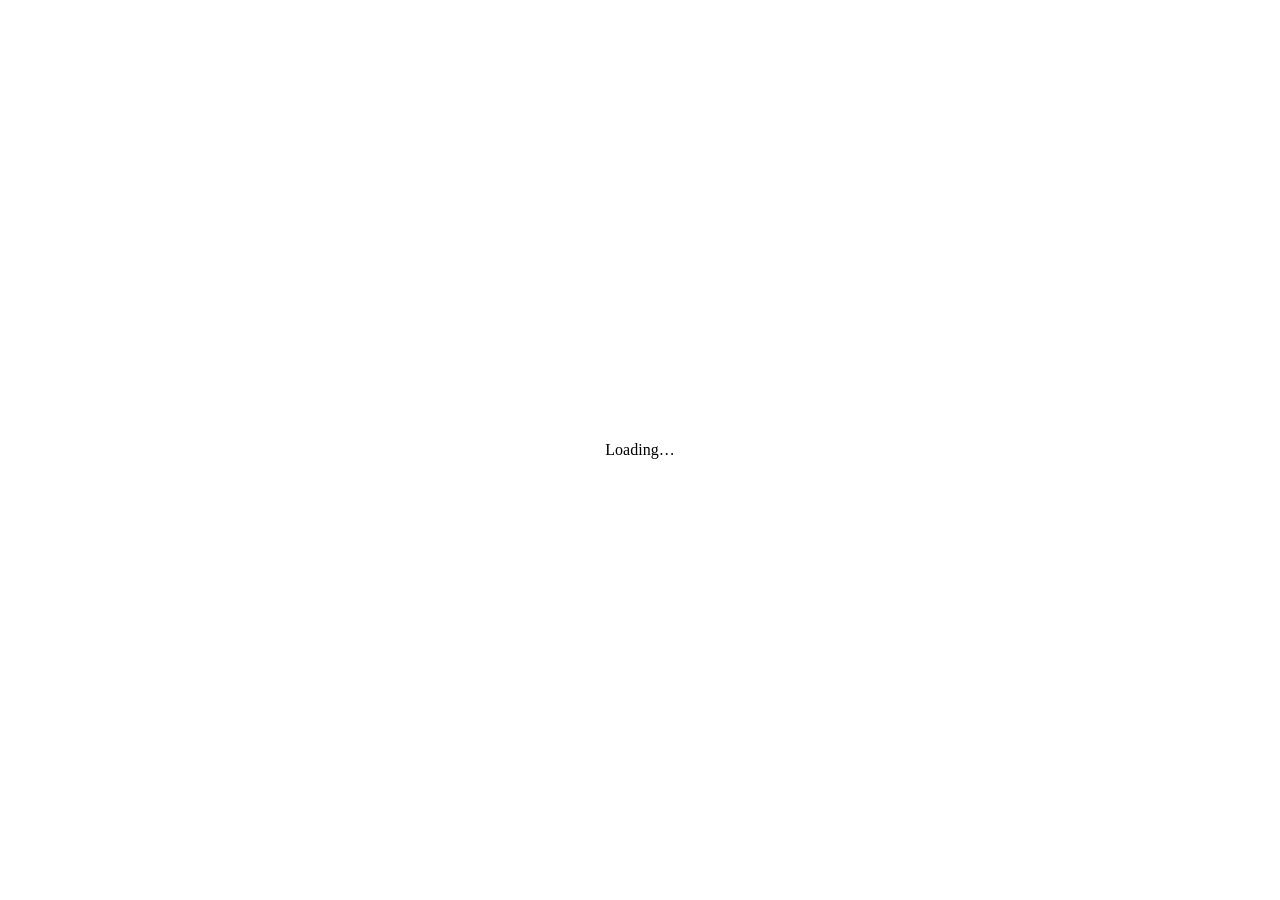
==== commit 5f7d1688: "Update player.html" ====
--- a/player.html
+++ b/player.html
@@ -5,6 +5,7 @@
   <meta name="viewport" content="width=device-width,initial-scale=1">
   <title>Interactive game</title>
   <style>
+    * { box-sizing: border-box; }
     html, body { margin:0; min-height:100%; background:transparent; }
     #app { min-height:100vh; display:grid; place-items:center; padding:12px; }
     .card { width:100%; min-height:100vh; position:relative; overflow:hidden; border-radius:18px; background-size:cover; background-position:center; }
@@ -19,7 +20,7 @@
     .progress { position: absolute; left: 12px; right: 12px; bottom: 12px; z-index: 40; }
     .progress-row { display:flex; justify-content:space-between; font-size:10px; font-weight:900; }
     .progress-track { height:8px; background: rgba(255,255,255,.2); border-radius:999px; overflow:hidden; }
-    .progress-fill { height:100%; width:0%; background: var(--accent); }
+    .progress-fill { height:100%; width:0%; background:var(--accent); transition: width .5s; }
   </style>
 </head>
 <body>
@@ -28,65 +29,70 @@
   <script>
     "use strict";
 
-    function escape(v){return String(v||'').replace(/[&<>"']/g,c=>({'&':'&amp;','<':'&lt;','>':'&gt;','"':'&quot;',"'":'&#039;'}[c]))}
+    function escapeHtml(v){ return String(v||'').replace(/[&<>"']/g,c=>({'&':'&amp;','<':'&lt;','>':'&gt;','"':'&quot;',"'":'&#039;'}[c)); }
+
+    // decode
     function decode(hash){
-      const base64 = hash.replace(/-/g,'+').replace(/_/g,'/');
-      const json = decodeURIComponent(escape(atob(base64)));
+      const b = hash.replace(/-/g,'+').replace(/_/g,'/');
+      const json = decodeURIComponent(escape(atob(b)));
       return JSON.parse(json);
     }
 
-    // загрузка и рендер
     const data = location.hash.substring(1);
     if(!data){
       document.getElementById('app').innerHTML = '<div class="message">Нет данных игры.</div>';
     } else {
       const game = decode(data);
-      const mains = (game.scenes||[]).filter(s=>s.role!=='support');
+      const mains = (game.scenes||[]).filter(s => s.role !== 'support');
       let currentSceneId = game.startSceneId;
-      const startScene = (game.scenes||[]).find(s=>s.id===currentSceneId) || (game.scenes||[])[0];
+      const startScene = (game.scenes||[]).find(s => s.id === currentSceneId) || (game.scenes||[])[0];
 
       function renderScene(scene){
-        // прогресс сейчас на базе основных сцен
-        const idx = mains.findIndex(s => s.id === scene.id);
-        const currentIndexDisplay = idx >= 0 ? idx + 1 : 1;
+        const idx = mains.findIndex(m => m.id === scene.id);
+        const displayIndex = idx >= 0 ? idx + 1 : 1;
         const totalMain = mains.length || 1;
         const percent = totalMain <= 1 ? 100 : Math.round((idx >= 0 ? idx : 0) / (totalMain - 1) * 100);
-        const img = scene.media.type==='image' && scene.media.url ? scene.media.url : '';
+        const img = (scene.media.type === 'image' && scene.media.url) ? scene.media.url : '';
+        const bg = game.theme.background;
         const html = `
-          <section class="card" style="background-color:${game.theme.background};${img?' background-image:url(\"'+img+'\")':''
-        }">
-            ${scene.media.type==='video' ? `<video class="video" src="${scene.media.url}" autoplay muted loop playsinline></video>` : ''}
-            <div class="overlay ${scene.media.type!=='image' && game.theme.transparent ? '' : 'shade'}">
-              <div class="top"><span>✦ ${escape(game.title)}</span><span>${currentIndexDisplay} / ${totalMain}</span></div>
+          <section class="card" style="background-color:${bg};${img ? ` background-image:url('${img}')` : ''}">
+            ${scene.media.type === 'video' ? `<video class="video" src="${scene.media.url}" autoplay muted loop playsinline></video>` : ''}
+            <div class="overlay ${scene.media.type === 'image' ? 'shade' : ''}">
+              <div class="top">
+                <span>${escapeHtml(game.title)}</span>
+                <span>${displayIndex} / ${totalMain}</span>
+              </div>
               <div>
-                <span class="label" style="color:${game.theme.accent}">${escape(scene.title)}</span>
-                <h1>${escape(scene.task)}</h1>
+                <span class="label" style="color:${game.theme.accent}">${escapeHtml(scene.title)}</span>
+                <h1>${escapeHtml(scene.task)}</h1>
                 <div class="answers">
-                  ${scene.answers.map((a,i)=>`<button class="answer" data-i="${i}"><span>${escape(a.icon)}</span>${escape(a.text)}</button>`).join('')}
+                  ${scene.answers.map((a,i)=>`<button class="answer" data-i="${i}"><span>${escapeHtml(a.icon)}</span> ${escapeHtml(a.text)}</button>`).join('')}
                 </div>
               </div>
             </div>
-          </section>
-        `;
+          </section>`;
         document.getElementById('app').innerHTML = html;
 
         document.querySelectorAll('.answer').forEach(btn=>{
           btn.addEventListener('click', ()=> {
             const i = Number(btn.getAttribute('data-i'));
             const answer = scene.answers[i];
-            if(!answer) return;
-            if(answer.nextSceneId){
-              // переход к следующей сцене
+            if(answer && answer.nextSceneId){
               currentSceneId = answer.nextSceneId;
               const next = game.scenes.find(s => s.id === currentSceneId);
-              if(next){
-                renderScene(next);
-              } else {
-                // нет следующей: конец
-              }
+              if(next) renderScene(next);
             }
           });
         });
+
+        const progHtml = `
+          <div class="progress" aria-label="Progress" role="progressbar" aria-valuenow="${percent}" aria-valuemin="0" aria-valuemax="100">
+            <div class="progress-row"><span>Progress</span><span>${percent}%</span></div>
+            <div class="progress-track"><div class="progress-fill" style="width:${percent}%;"></div></div>
+          </div>
+        `;
+        const overlay = document.querySelector('.overlay');
+        if (overlay) overlay.insertAdjacentHTML('beforeend', progHtml);
       }
 
       renderScene(startScene);
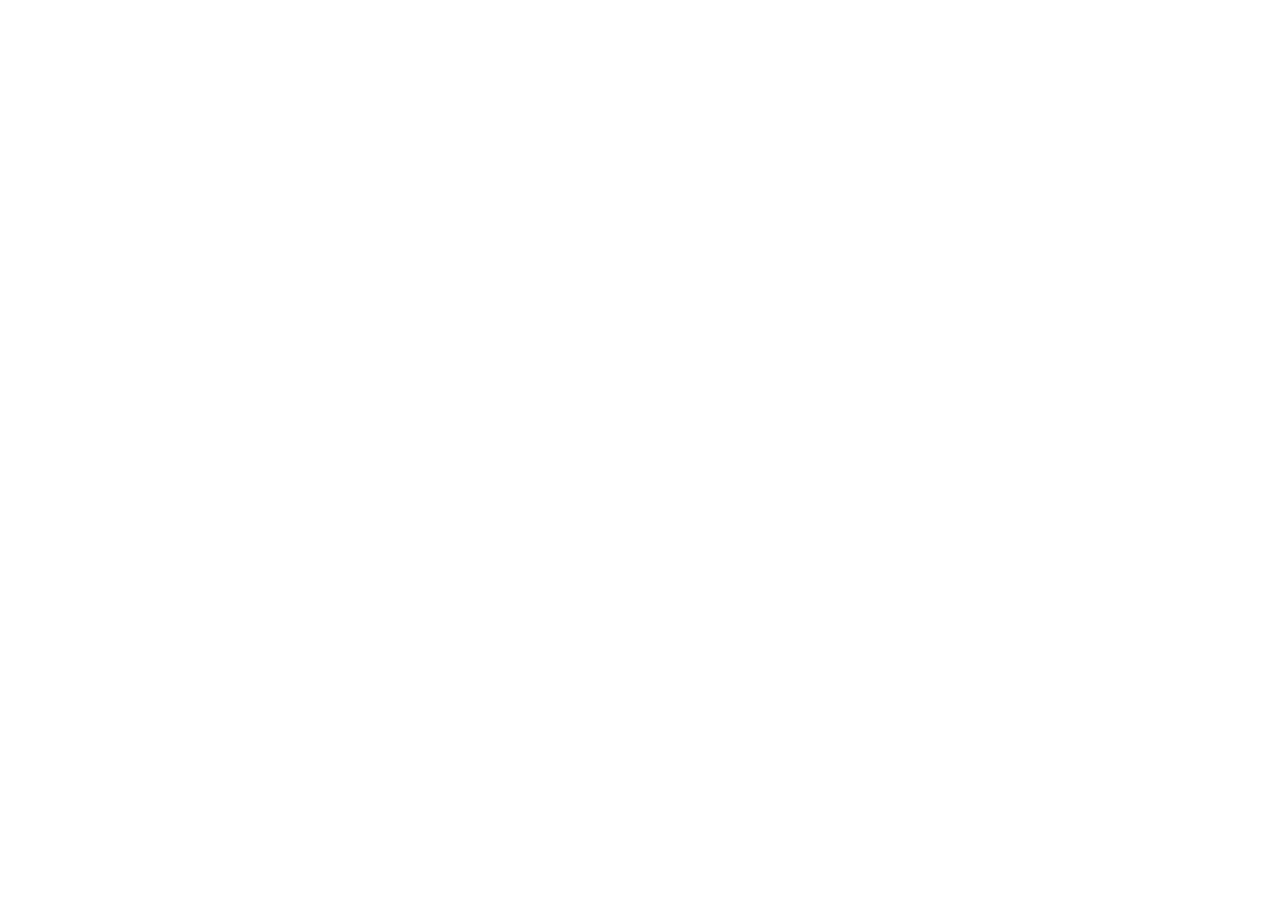
==== commit 1a045d5c: "Update player.html" ====
--- a/player.html
+++ b/player.html
@@ -2,101 +2,403 @@
 <html lang="ru">
 <head>
   <meta charset="UTF-8">
-  <meta name="viewport" content="width=device-width,initial-scale=1">
+
+  <meta
+    name="viewport"
+    content="width=device-width, initial-scale=1"
+  >
+
   <title>Interactive game</title>
+
+  <link
+    rel="preconnect"
+    href="https://fonts.googleapis.com"
+  >
+
+  <link
+    rel="stylesheet"
+    href="https://fonts.googleapis.com/css2?family=Courier+Prime:wght@400;700&family=Roboto+Slab:wght@400;700&family=Rye&family=Special+Elite&display=swap"
+  >
+
   <style>
-    * { box-sizing: border-box; }
-    html, body { margin:0; min-height:100%; background:transparent; }
-    #app { min-height:100vh; display:grid; place-items:center; padding:12px; }
-    .card { width:100%; min-height:100vh; position:relative; overflow:hidden; border-radius:18px; background-size:cover; background-position:center; }
-    .overlay { position:absolute; inset:0; padding:clamp(20px,5vw,48px); display:flex; flex-direction:column; justify-content:space-between; }
-    .shade { background: linear-gradient(180deg, rgba(7,16,29,.08), rgba(7,16,29,.92) 84%); }
-    .top { display:flex; justify-content:space-between; font-size:10px; font-weight:800; letter-spacing:.08em; text-transform:uppercase; }
-    .label { font-size:11px; font-weight:900; letter-spacing:.13em; text-transform:uppercase; }
-    h1 { font-size: clamp(27px,5vw,54px); margin:10px 0 20px; }
-    .answers { display:grid; gap:9px; }
-    .answer { width:100%; padding:14px 18px; display:flex; align-items:center; gap:12px; border:1px solid #ffffff40; background:#111827cc; color:white; }
-    .answer:hover { background: var(--accent); color:#101827; }
-    .progress { position: absolute; left: 12px; right: 12px; bottom: 12px; z-index: 40; }
-    .progress-row { display:flex; justify-content:space-between; font-size:10px; font-weight:900; }
-    .progress-track { height:8px; background: rgba(255,255,255,.2); border-radius:999px; overflow:hidden; }
-    .progress-fill { height:100%; width:0%; background:var(--accent); transition: width .5s; }
-  </style>
-</head>
-<body>
-  <div id="app">Loading…</div>
-
-  <script>
-    "use strict";
-
-    function escapeHtml(v){ return String(v||'').replace(/[&<>"']/g,c=>({'&':'&amp;','<':'&lt;','>':'&gt;','"':'&quot;',"'":'&#039;'}[c)); }
-
-    // decode
-    function decode(hash){
-      const b = hash.replace(/-/g,'+').replace(/_/g,'/');
-      const json = decodeURIComponent(escape(atob(b)));
-      return JSON.parse(json);
-    }
-
-    const data = location.hash.substring(1);
-    if(!data){
-      document.getElementById('app').innerHTML = '<div class="message">Нет данных игры.</div>';
-    } else {
-      const game = decode(data);
-      const mains = (game.scenes||[]).filter(s => s.role !== 'support');
-      let currentSceneId = game.startSceneId;
-      const startScene = (game.scenes||[]).find(s => s.id === currentSceneId) || (game.scenes||[])[0];
-
-      function renderScene(scene){
-        const idx = mains.findIndex(m => m.id === scene.id);
-        const displayIndex = idx >= 0 ? idx + 1 : 1;
-        const totalMain = mains.length || 1;
-        const percent = totalMain <= 1 ? 100 : Math.round((idx >= 0 ? idx : 0) / (totalMain - 1) * 100);
-        const img = (scene.media.type === 'image' && scene.media.url) ? scene.media.url : '';
-        const bg = game.theme.background;
-        const html = `
-          <section class="card" style="background-color:${bg};${img ? ` background-image:url('${img}')` : ''}">
-            ${scene.media.type === 'video' ? `<video class="video" src="${scene.media.url}" autoplay muted loop playsinline></video>` : ''}
-            <div class="overlay ${scene.media.type === 'image' ? 'shade' : ''}">
-              <div class="top">
-                <span>${escapeHtml(game.title)}</span>
-                <span>${displayIndex} / ${totalMain}</span>
-              </div>
-              <div>
-                <span class="label" style="color:${game.theme.accent}">${escapeHtml(scene.title)}</span>
-                <h1>${escapeHtml(scene.task)}</h1>
-                <div class="answers">
-                  ${scene.answers.map((a,i)=>`<button class="answer" data-i="${i}"><span>${escapeHtml(a.icon)}</span> ${escapeHtml(a.text)}</button>`).join('')}
-                </div>
-              </div>
-            </div>
-          </section>`;
-        document.getElementById('app').innerHTML = html;
-
-        document.querySelectorAll('.answer').forEach(btn=>{
-          btn.addEventListener('click', ()=> {
-            const i = Number(btn.getAttribute('data-i'));
-            const answer = scene.answers[i];
-            if(answer && answer.nextSceneId){
-              currentSceneId = answer.nextSceneId;
-              const next = game.scenes.find(s => s.id === currentSceneId);
-              if(next) renderScene(next);
-            }
-          });
-        });
-
-        const progHtml = `
-          <div class="progress" aria-label="Progress" role="progressbar" aria-valuenow="${percent}" aria-valuemin="0" aria-valuemax="100">
-            <div class="progress-row"><span>Progress</span><span>${percent}%</span></div>
-            <div class="progress-track"><div class="progress-fill" style="width:${percent}%;"></div></div>
-          </div>
-        `;
-        const overlay = document.querySelector('.overlay');
-        if (overlay) overlay.insertAdjacentHTML('beforeend', progHtml);
-      }
-
-      renderScene(startScene);
-    }
-  </script>
-</body>
-</html>
+    * {
+      box-sizing: border-box;
+    }
+
+    html,
+    body {
+      margin: 0;
+      min-height: 100%;
+      overflow-x: hidden;
+      background: transparent;
+    }
+
+    body {
+      color: #fff;
+      font-family: Arial, sans-serif;
+    }
+
+    button {
+      font: inherit;
+      cursor: pointer;
+    }
+
+    #app {
+      min-height: 100vh;
+      padding: 12px;
+
+      display: grid;
+      place-items: center;
+    }
+
+    .card {
+      position: relative;
+
+      width: 100%;
+      min-height: calc(100vh - 24px);
+
+      overflow: hidden;
+      border-radius: 18px;
+
+      background-size: cover;
+      background-position: center;
+    }
+
+    .video {
+      position: absolute;
+      inset: 0;
+
+      width: 100%;
+      height: 100%;
+
+      object-fit: cover;
+    }
+
+    .overlay {
+      position: absolute;
+      inset: 0;
+
+      padding: clamp(20px, 5vw, 48px);
+
+      display: flex;
+      flex-direction: column;
+      justify-content: space-between;
+    }
+
+    .shade {
+      background:
+        linear-gradient(
+          180deg,
+          rgba(7, 16, 29, 0.08),
+          rgba(7, 16, 29, 0.92) 84%
+        );
+    }
+
+    .top {
+      display: flex;
+      justify-content: space-between;
+      gap: 15px;
+
+      font-size: 10px;
+      font-weight: 800;
+      letter-spacing: 0.08em;
+      text-transform: uppercase;
+    }
+
+    .label {
+      font-size: 11px;
+      font-weight: 900;
+      letter-spacing: 0.13em;
+      text-transform: uppercase;
+    }
+
+    h1 {
+      margin: 10px 0 20px;
+
+      font-family: var(--heading);
+
+      font-size: clamp(27px, 5vw, 54px);
+      line-height: 1.15;
+    }
+
+    p {
+      font-size: clamp(15px, 2vw, 20px);
+      line-height: 1.55;
+    }
+
+    .story {
+      padding: clamp(18px, 4vw, 34px);
+    }
+
+    .style-none {
+      padding: 0;
+    }
+
+    .style-vintage {
+      border: 3px solid var(--border);
+      border-radius: 16px;
+
+      color: #f7e4c8;
+
+      background:
+        linear-gradient(
+          135deg,
+          rgba(20, 11, 8, 0.96),
+          rgba(35, 18, 12, 0.93)
+        );
+
+      box-shadow:
+        0 15px 40px rgba(0, 0, 0, 0.67),
+        inset 0 0 30px
+          rgba(111, 55, 26, 0.2);
+    }
+
+    .style-glass {
+      border: 1px solid
+        rgba(255, 255, 255, 0.33);
+
+      border-radius: 18px;
+
+      background:
+        rgba(255, 255, 255, 0.09);
+
+      box-shadow:
+        0 15px 40px rgba(0, 0, 0, 0.4);
+
+      backdrop-filter: blur(12px);
+    }
+
+    .style-neon {
+      border: 2px solid var(--border);
+      border-radius: 12px;
+
+      background: rgba(6, 11, 24, 0.86);
+
+      box-shadow:
+        0 0 10px var(--border),
+        inset 0 0 18px #000;
+    }
+
+    .style-parchment {
+      border: 2px solid #79552f;
+      border-radius: 4px;
+
+      color: #332414;
+      background: rgba(234, 215, 171, 0.92);
+
+      box-shadow:
+        0 12px 35px rgba(0, 0, 0, 0.53);
+    }
+
+    .answers {
+      display: grid;
+      gap: 9px;
+      margin-top: 16px;
+    }
+
+    .answer {
+      width: 100%;
+      padding: 14px 17px;
+
+      display: flex;
+      align-items: center;
+      gap: 12px;
+
+      color: #fff;
+      text-align: left;
+    }
+
+    .answer-standard {
+      border: 1px solid
+        rgba(255, 255, 255, 0.21);
+
+      background:
+        rgba(17, 24, 39, 0.77);
+    }
+
+    .answer-vintage {
+      border: 2px solid var(--border);
+
+      color: #f7e4c8;
+      background: rgba(26, 13, 9, 0.91);
+    }
+
+    .answer-double {
+      border: 4px double var(--border);
+
+      background:
+        rgba(17, 24, 39, 0.79);
+    }
+
+    .answer-neon {
+      border: 1px solid var(--border);
+
+      background:
+        rgba(7, 16, 29, 0.9);
+
+      box-shadow:
+        0 0 7px var(--border);
+    }
+
+    .answer-dashed {
+      border: 2px dashed var(--border);
+
+      background:
+        rgba(17, 24, 39, 0.67);
+    }
+
+    .answer-text {
+      border: 0;
+      border-bottom: 1px solid var(--border);
+
+      border-radius: 0 !important;
+      background: transparent;
+    }
+
+    .answer:hover {
+      color: #101827;
+      background: var(--accent);
+    }
+
+    .shape-soft {
+      border-radius: 12px;
+    }
+
+    .shape-round {
+      border-radius: 999px;
+    }
+
+    .shape-square {
+      border-radius: 3px;
+    }
+
+    /* Прогресс */
+
+    .progress {
+      position: absolute;
+
+      left: clamp(20px, 5vw, 48px);
+      right: clamp(20px, 5vw, 48px);
+      bottom: 18px;
+
+      z-index: 22;
+    }
+
+    .progress-row {
+      display: flex;
+      justify-content: space-between;
+
+      margin-bottom: 7px;
+
+      font-size: 10px;
+      font-weight: 900;
+
+      text-shadow: 0 1px 5px #000;
+    }
+
+    .progress-track {
+      height: 9px;
+      overflow: hidden;
+
+      border: 1px solid
+        rgba(255, 255, 255, 0.25);
+
+      border-radius: 999px;
+
+      background:
+        rgba(5, 9, 20, 0.55);
+    }
+
+    .progress-fill {
+      height: 100%;
+
+      border-radius: 999px;
+      background: var(--accent);
+
+      box-shadow:
+        0 0 14px var(--accent);
+
+      transition: width 0.5s;
+    }
+
+    .has-progress .overlay {
+      padding-bottom: 76px;
+    }
+
+    /* Эффекты */
+
+    .effect {
+      position: absolute;
+      inset: 0;
+      z-index: 15;
+
+      overflow: hidden;
+      pointer-events: none;
+    }
+
+    .fog::before,
+    .fog::after {
+      content: "";
+
+      position: absolute;
+      inset: -30%;
+
+      background:
+        radial-gradient(
+          ellipse at 30% 50%,
+          rgba(238, 243, 242, 0.79),
+          transparent 48%
+        ),
+        radial-gradient(
+          ellipse at 75% 40%,
+          rgba(191, 202, 201, 0.72),
+          transparent 52%
+        );
+
+      filter: blur(25px);
+
+      animation:
+        fogMove 5s ease-in-out
+        infinite alternate;
+    }
+
+    .fog::after {
+      transform: scaleX(-1);
+      opacity: 0.65;
+      animation-duration: 7s;
+    }
+
+    .rain {
+      background-image:
+        repeating-linear-gradient(
+          105deg,
+          transparent 0 12px,
+          rgba(189, 225, 255, 0.5) 13px 14px,
+          transparent 15px 24px
+        );
+
+      background-size: 180px 180px;
+
+      animation:
+        rainFall 0.45s linear infinite;
+    }
+
+    .fire {
+      top: 45%;
+
+      background:
+        radial-gradient(
+          ellipse at 15% 110%,
+          #ffeb3b 0 6%,
+          #ff6500 18%,
+          transparent 45%
+        ),
+        radial-gradient(
+          ellipse at 50% 115%,
+          #fff176 0 5%,
+          #ff3d00 22%,
+          transparent 48%
+        ),
+        radial-gradient(
+          ellipse at 85% 110%,
+          #
